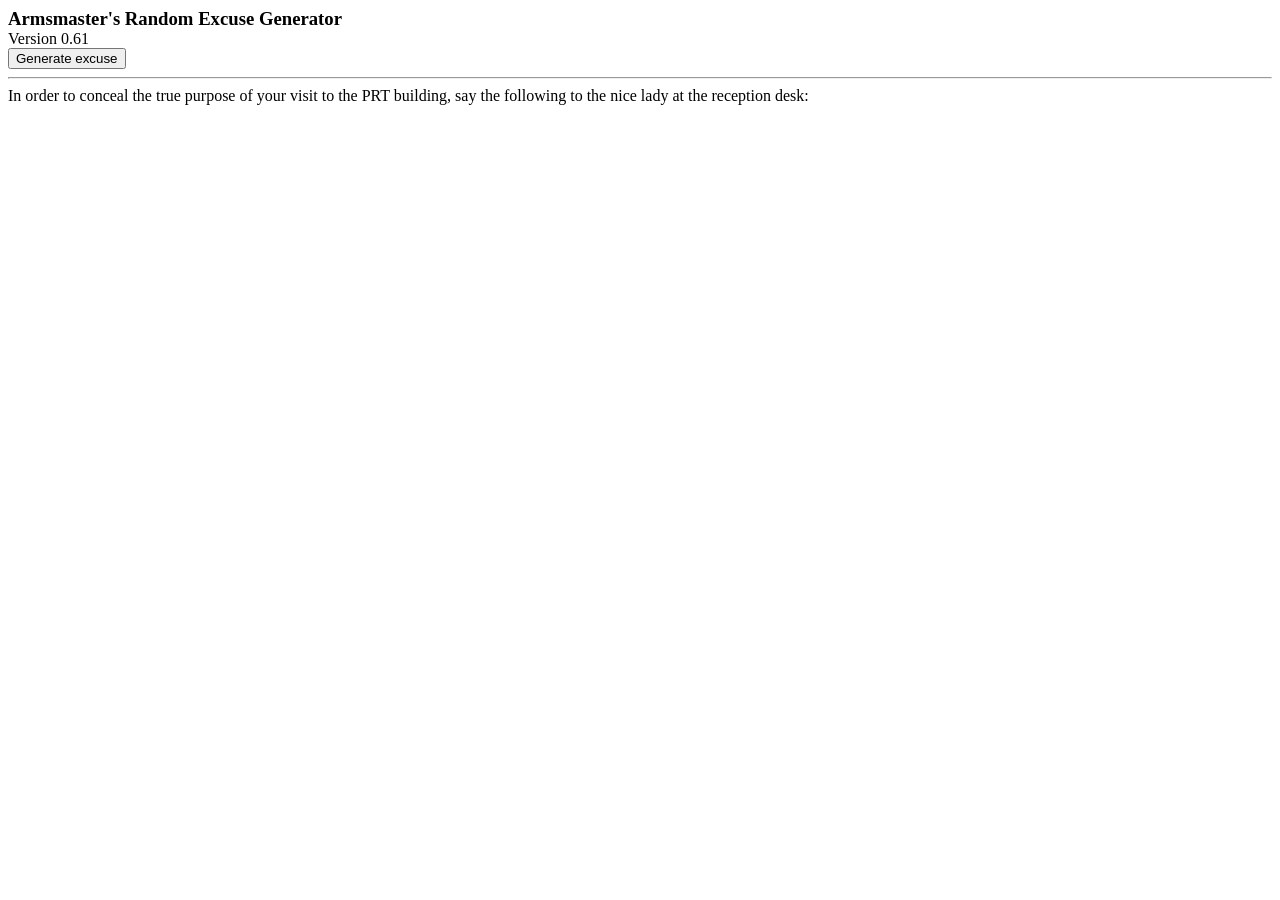
==== ExcuseGenerator.html @ 2367c58c "bracket fix: 0.61" ====
<!doctype html>
<html>
<head>
<script src="ExcuseGenerator.js"></script>
<title>Armsmaster's Random Excuse Generator</title>
<style>
#top h3, #top p {
    margin: 0;
    padding: 0;
}
</style>
</head>

<body>
<div id="top">
    <h3>Armsmaster's Random Excuse Generator</h3>
    <p>Version 0.61</p>
</div>
<button onclick="newExcuse()">Generate excuse</button><hr>
<div id="plan">
    In order to conceal the true purpose of your visit to the PRT building,
    say the following to the nice lady at the reception desk:
    <blockquote id="excuse"></blockquote>
</div>
</body>
</html>
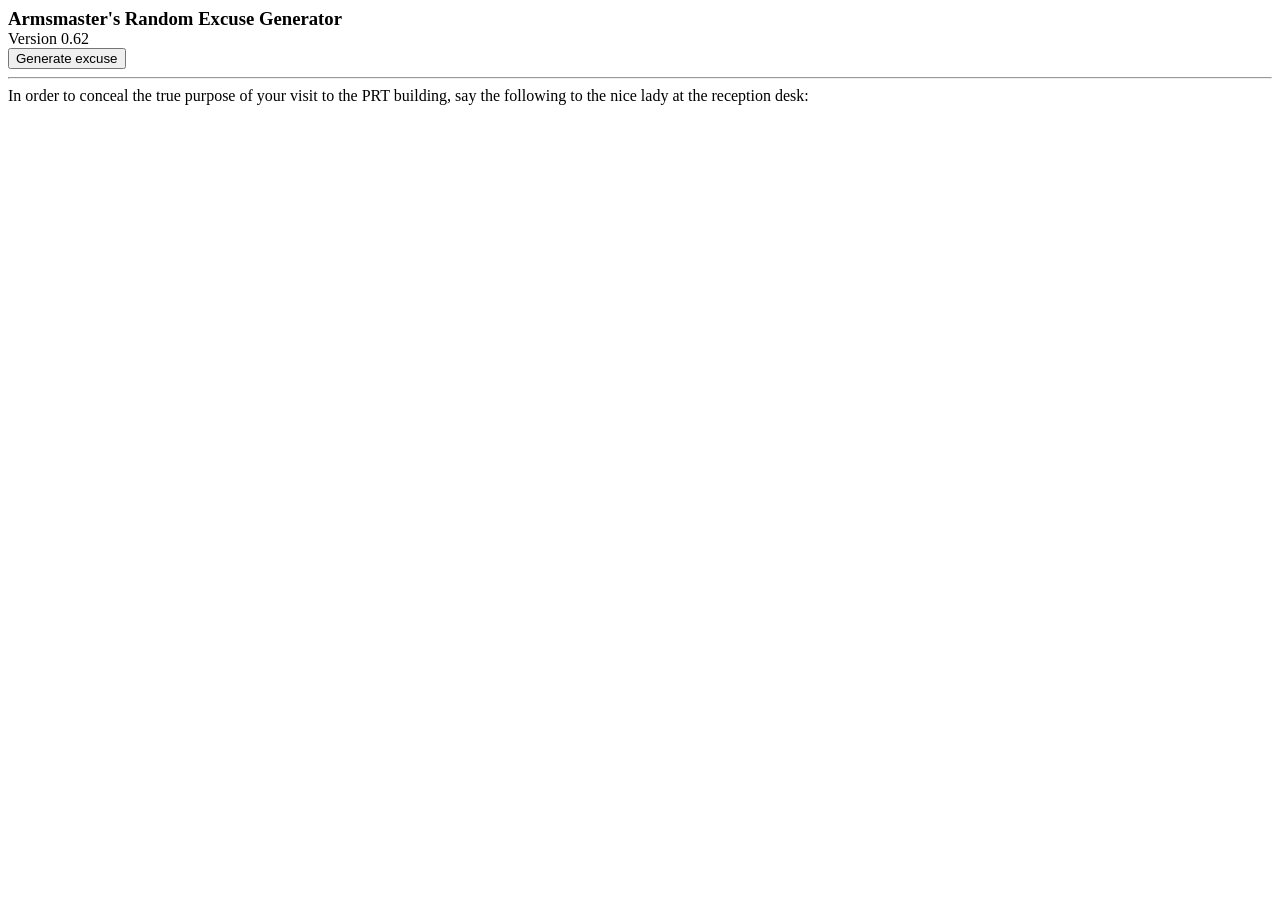
==== commit b878f758: "member fix" ====
--- a/ExcuseGenerator.html
+++ b/ExcuseGenerator.html
@@ -14,7 +14,7 @@
 <body>
 <div id="top">
     <h3>Armsmaster's Random Excuse Generator</h3>
-    <p>Version 0.61</p>
+    <p>Version 0.62</p>
 </div>
 <button onclick="newExcuse()">Generate excuse</button><hr>
 <div id="plan">
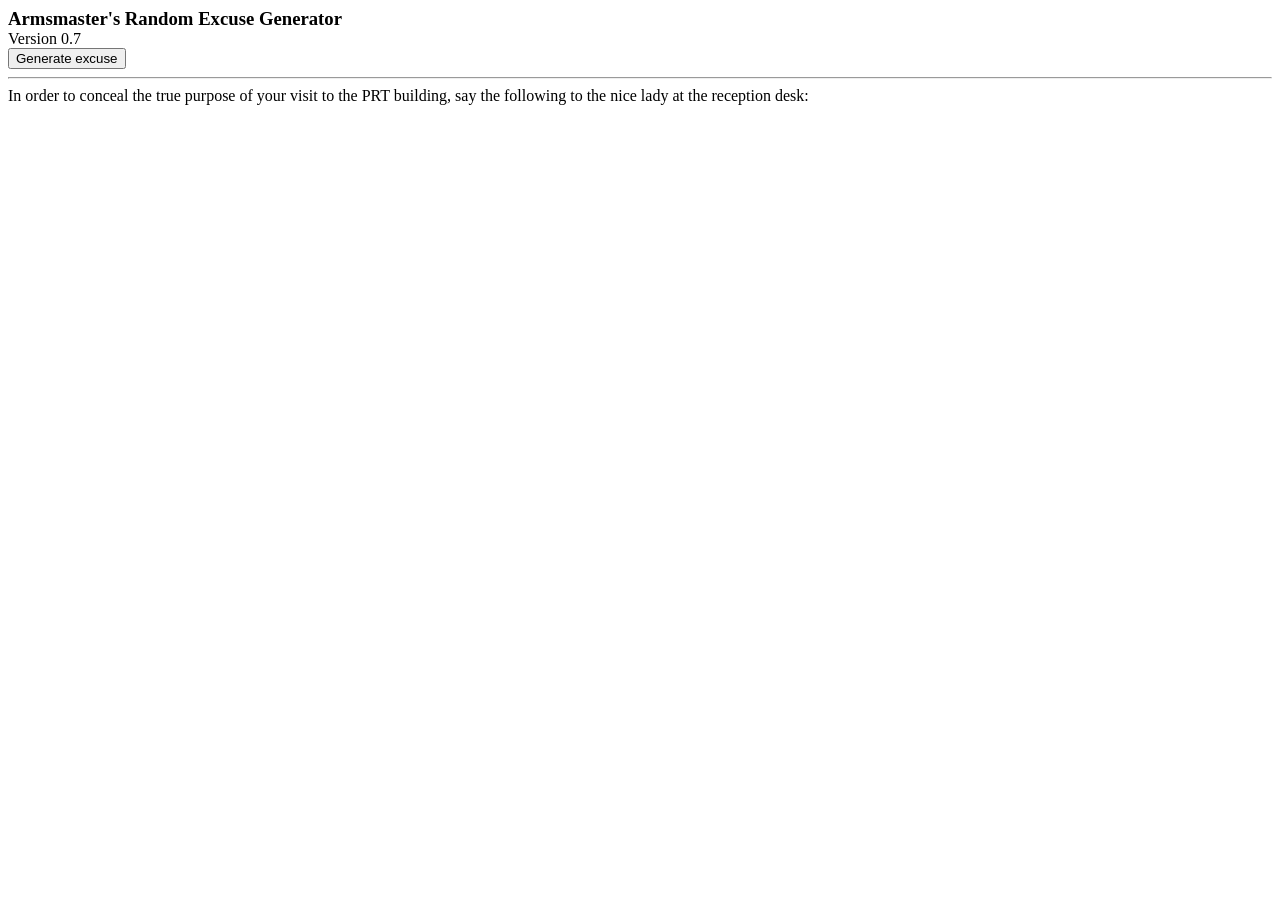
==== commit 3dcd3706: "Added rumours, heroes have possessive pronouns and posessions, doublespaces are now all fixed." ====
--- a/ExcuseGenerator.html
+++ b/ExcuseGenerator.html
@@ -14,7 +14,7 @@
 <body>
 <div id="top">
     <h3>Armsmaster's Random Excuse Generator</h3>
-    <p>Version 0.62</p>
+    <p>Version 0.7</p>
 </div>
 <button onclick="newExcuse()">Generate excuse</button><hr>
 <div id="plan">
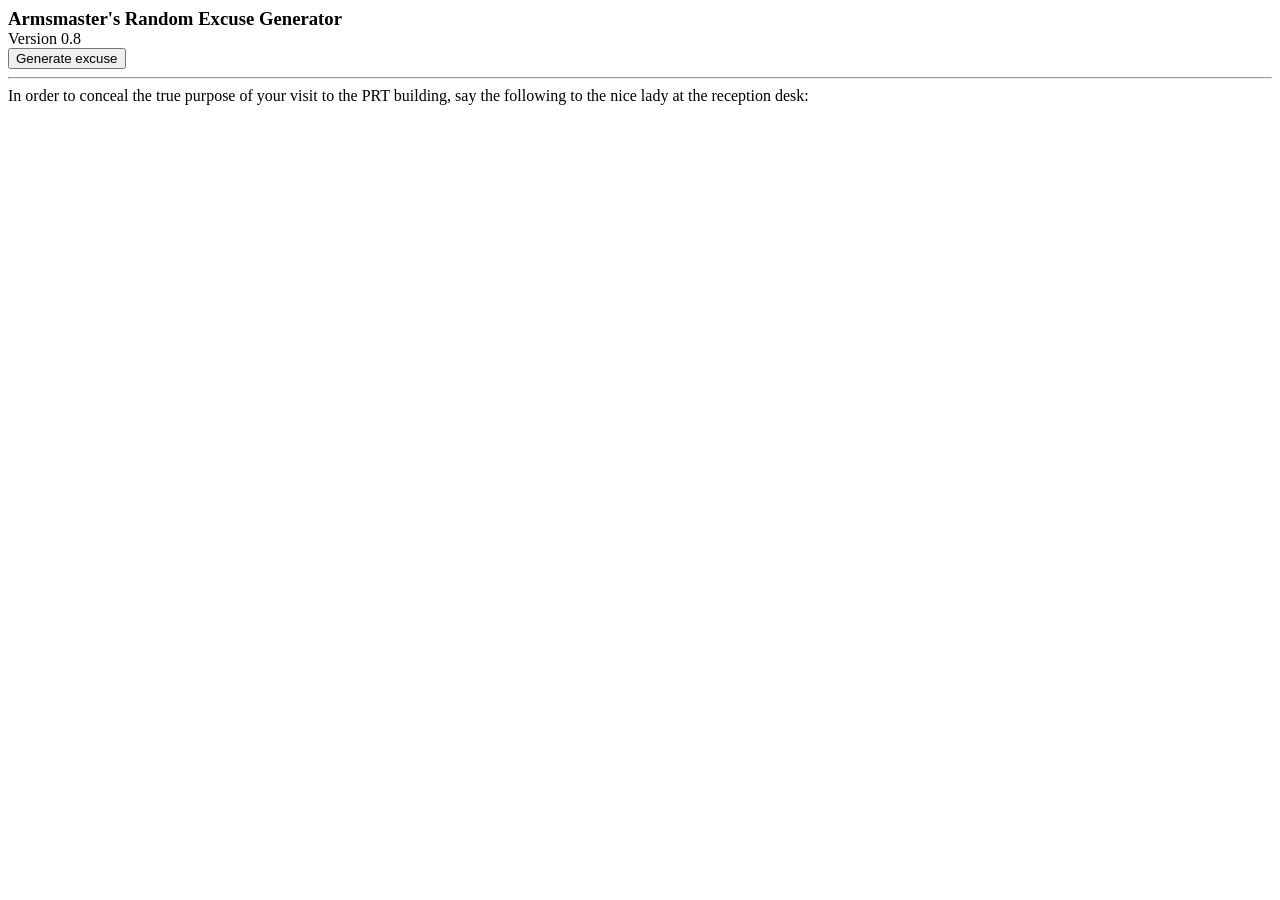
==== commit 1b682c4b: "Included Dauntless Added Glory Girl, Assault, Battery, and Velocity to heroes Added the Dragonslayer" ====
--- a/ExcuseGenerator.html
+++ b/ExcuseGenerator.html
@@ -14,7 +14,7 @@
 <body>
 <div id="top">
     <h3>Armsmaster's Random Excuse Generator</h3>
-    <p>Version 0.7</p>
+    <p>Version 0.8</p>
 </div>
 <button onclick="newExcuse()">Generate excuse</button><hr>
 <div id="plan">
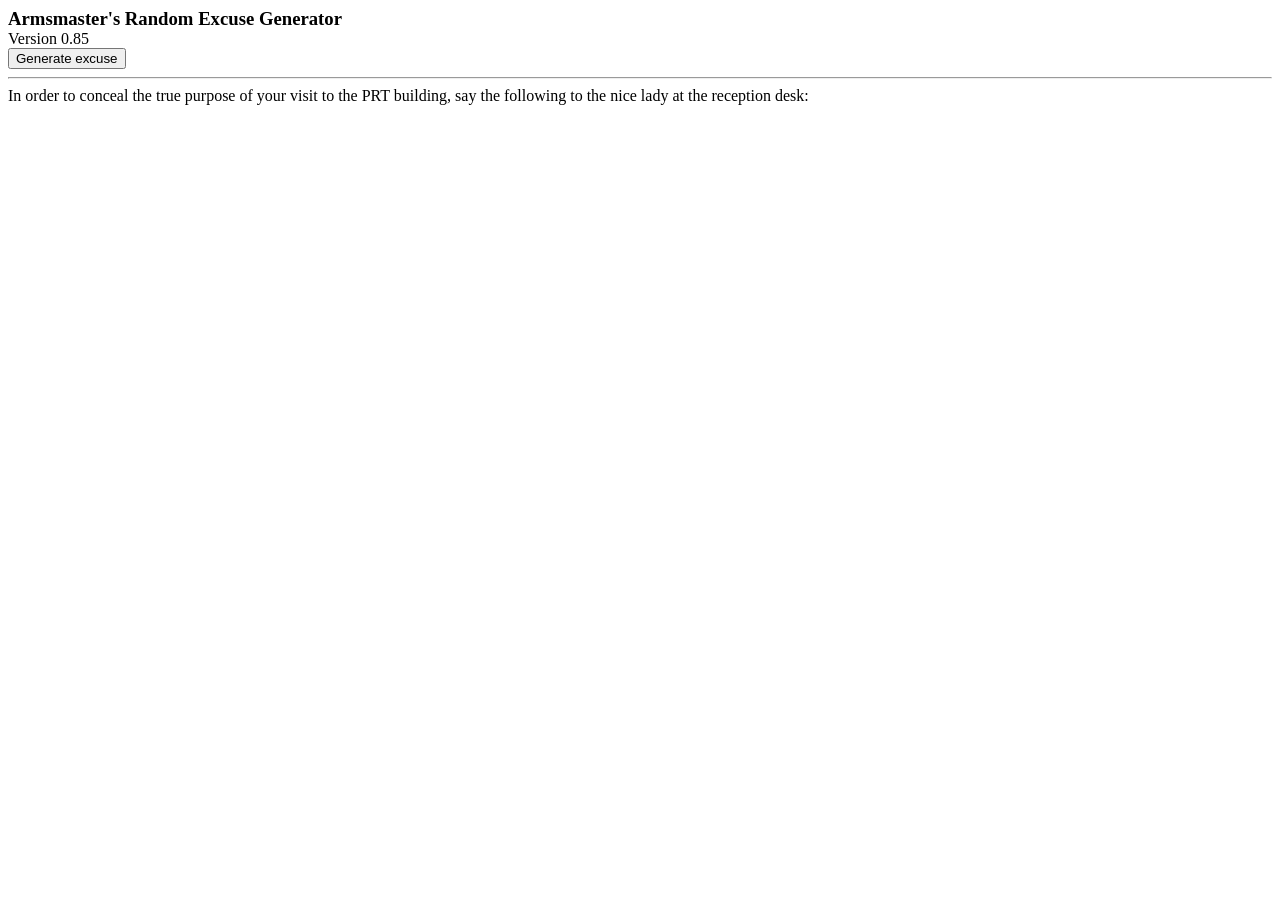
==== commit 36484bd0: "grammar fix and Dragon's mask again" ====
--- a/ExcuseGenerator.html
+++ b/ExcuseGenerator.html
@@ -14,7 +14,7 @@
 <body>
 <div id="top">
     <h3>Armsmaster's Random Excuse Generator</h3>
-    <p>Version 0.8</p>
+    <p>Version 0.85</p>
 </div>
 <button onclick="newExcuse()">Generate excuse</button><hr>
 <div id="plan">
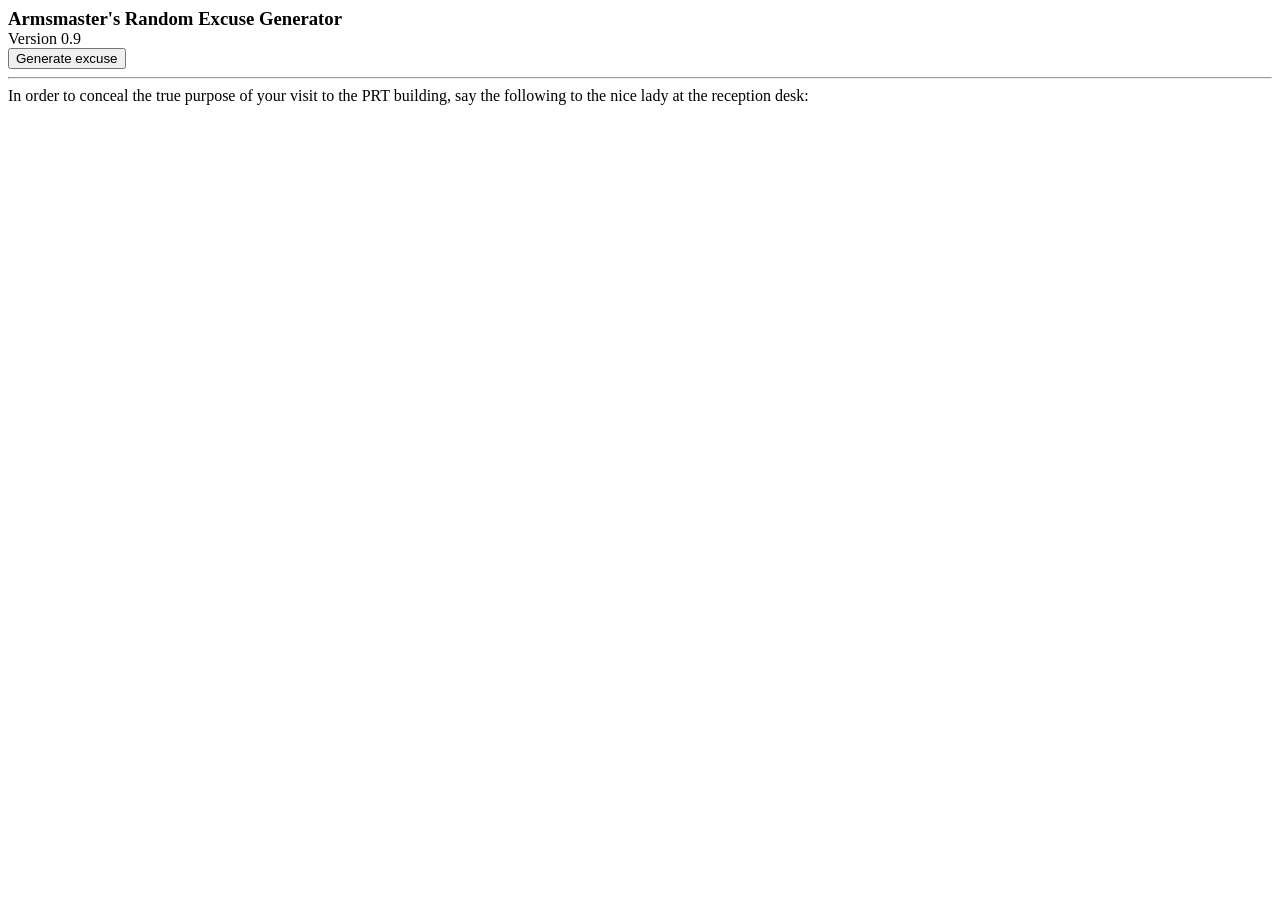
==== commit 0d3c5729: "Fixed numbering Added ransom demands Added some critters, qualities, and values Added some personal " ====
--- a/ExcuseGenerator.html
+++ b/ExcuseGenerator.html
@@ -14,7 +14,7 @@
 <body>
 <div id="top">
     <h3>Armsmaster's Random Excuse Generator</h3>
-    <p>Version 0.85</p>
+    <p>Version 0.9</p>
 </div>
 <button onclick="newExcuse()">Generate excuse</button><hr>
 <div id="plan">
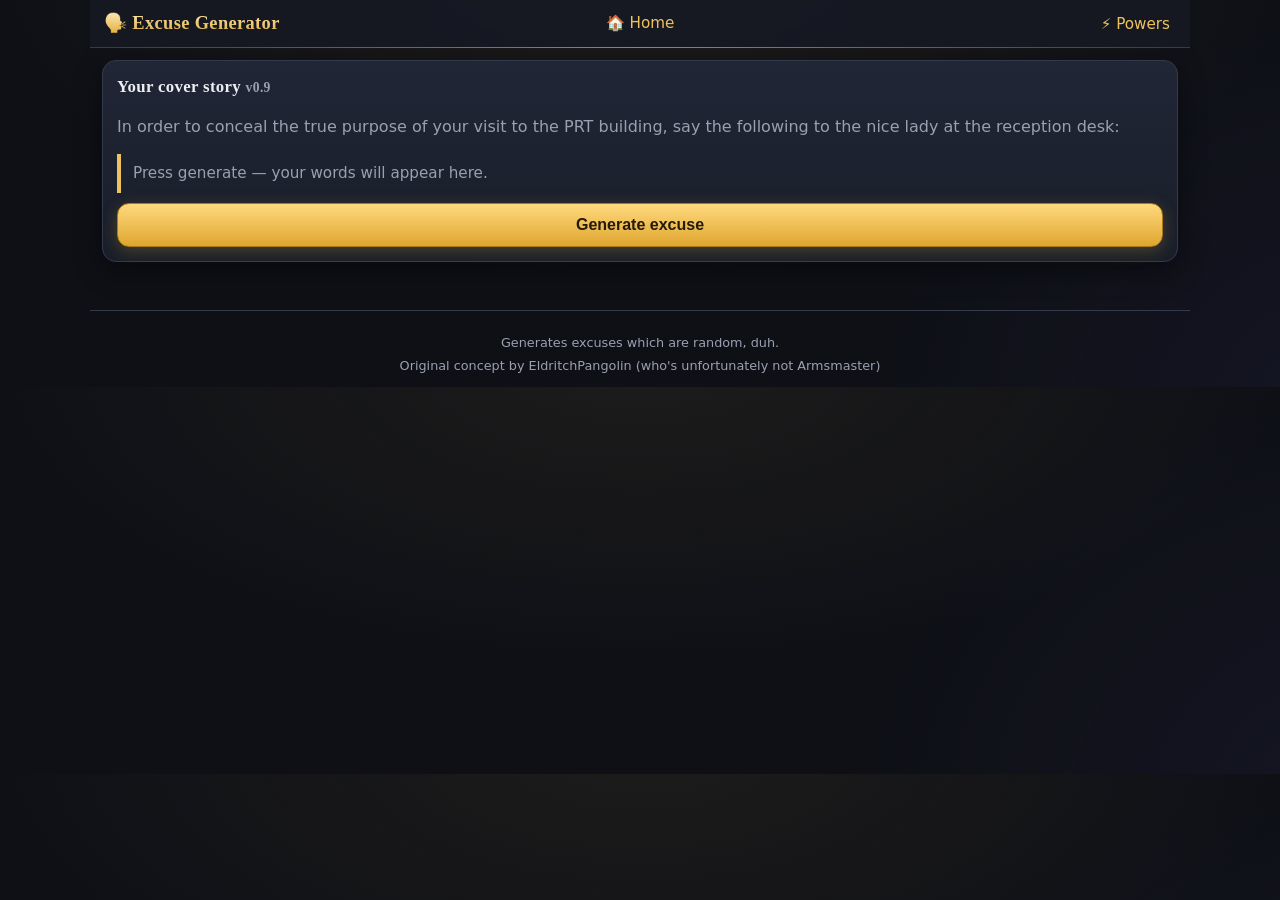
==== commit 59eefee5: "Style pages like ChaosGacha, add Pages deploy" ====
--- a/ExcuseGenerator.html
+++ b/ExcuseGenerator.html
@@ -1,26 +1,42 @@
-<!doctype html>
-<html>
+<!DOCTYPE html>
+<html lang="en">
 <head>
-<script src="ExcuseGenerator.js"></script>
+<meta charset="utf-8">
+<meta name="viewport" content="width=device-width, initial-scale=1, viewport-fit=cover">
+<meta name="theme-color" content="#0e1016">
+<meta name="description" content="Generate a random excuse to conceal your visit to the PRT building. Free static web app.">
+<meta property="og:type" content="website">
+<meta property="og:site_name" content="Armsmaster's Random Excuse Generator">
+<meta property="og:title" content="🗣️ Excuse Generator">
+<meta property="og:description" content="Generate a random excuse to conceal your visit to the PRT building. Free static web app.">
+<meta property="og:url" content="https://eternaldensity.github.io/Excuse-Generator/ExcuseGenerator.html">
+<meta name="twitter:card" content="summary">
+<meta name="twitter:title" content="🗣️ Excuse Generator">
+<meta name="twitter:description" content="Generate a random excuse to conceal your visit to the PRT building. Free static web app.">
 <title>Armsmaster's Random Excuse Generator</title>
-<style>
-#top h3, #top p {
-    margin: 0;
-    padding: 0;
-}
-</style>
+<link rel="icon" type="image/svg+xml" href="favicon.svg">
+<link rel="manifest" href="manifest.webmanifest">
+<link rel="stylesheet" href="css/app.css">
+<script src="ExcuseGenerator.js" defer></script>
 </head>
-
 <body>
-<div id="top">
-    <h3>Armsmaster's Random Excuse Generator</h3>
-    <p>Version 0.9</p>
-</div>
-<button onclick="newExcuse()">Generate excuse</button><hr>
-<div id="plan">
-    In order to conceal the true purpose of your visit to the PRT building,
-    say the following to the nice lady at the reception desk:
+<header class="app">
+  <h1>🗣️ Excuse Generator</h1>
+  <a class="homelink" href="index.html">🏠 <span class="lbl">Home</span></a>
+  <nav><a href="PowerGenerator.html">⚡ Powers</a></nav>
+</header>
+<main>
+  <div class="card">
+    <h2>Your cover story <span class="muted small">v0.9</span></h2>
+    <p class="muted">In order to conceal the true purpose of your visit to the PRT building, say the following to the nice lady at the reception desk:</p>
     <blockquote id="excuse"></blockquote>
-</div>
+    <button class="primary" id="generate-excuse" type="button" style="width:100%">Generate excuse</button>
+  </div>
+</main>
+<footer class="sitefoot">
+  <div>Generates excuses which are random, duh.</div>
+  <div>Original concept by EldritchPangolin (who's unfortunately not Armsmaster)</div>
+</footer>
+<script>if (typeof navigator !== "undefined" && "serviceWorker" in navigator) { addEventListener("load", function () { navigator.serviceWorker.register("sw.js").catch(function () {}); }); }</script>
 </body>
 </html>
--- a/css/app.css
+++ b/css/app.css
@@ -0,0 +1,165 @@
+/* Shared style for the Excuse Generator static pages.
+ * Matches the ChaosGacha identity: deep-ink background, gold accent, serif
+ * display type. Mobile-first: single column, >=44px touch targets. */
+:root {
+  --bg: #0e1016;
+  --bg2: rgba(22, 26, 35, .92);
+  --card: #1a1f2a;
+  --line: #333a4c;
+  --text: #eceef4;
+  --muted: #9aa0b0;
+  --accent: #eec25f;
+  --accent-ink: #241a05;
+  --good: #11d939;
+  --bad: #ff5a5a;
+  --radius: 14px;
+  --tap: 44px;
+  --font-display: "Iowan Old Style", "Palatino Linotype", Palatino, Georgia, serif;
+  --shadow: 0 8px 28px rgba(0, 0, 0, .45);
+}
+* { box-sizing: border-box; }
+html, body { margin: 0; padding: 0; }
+::selection { background: rgba(238, 194, 95, .35); }
+body {
+  background:
+    radial-gradient(1100px 520px at 50% -8%, rgba(238, 194, 95, .07), transparent 60%),
+    radial-gradient(900px 700px at 110% 110%, rgba(120, 90, 220, .08), transparent 60%),
+    var(--bg);
+  color: var(--text);
+  font-family: system-ui, -apple-system, "Segoe UI", Roboto, sans-serif;
+  font-size: 16px;
+  line-height: 1.45;
+  padding-bottom: 76px; /* room for tab bar */
+}
+@media (min-width: 900px) {
+  body { padding-bottom: 0; max-width: 1100px; margin: 0 auto; }
+}
+header.app {
+  position: sticky; top: 0; z-index: 20;
+  background: var(--bg2);
+  -webkit-backdrop-filter: blur(10px);
+  backdrop-filter: blur(10px);
+  border-bottom: 1px solid var(--line);
+  padding: 10px 14px;
+  display: flex; align-items: center; gap: 10px;
+}
+header.app::after {
+  content: ""; position: absolute; left: 0; right: 0; bottom: -1px; height: 1px;
+  background: linear-gradient(90deg, transparent, rgba(238, 194, 95, .55), transparent);
+}
+header.app h1 {
+  font-size: 1.15rem; margin: 0; flex: 1;
+  font-family: var(--font-display); font-weight: 600; letter-spacing: .02em;
+  background: linear-gradient(180deg, #ffedbe, #dfa62e);
+  -webkit-background-clip: text; background-clip: text; color: transparent;
+}
+header.app nav a {
+  color: var(--accent); text-decoration: none;
+  padding: 10px 6px; font-size: 0.95rem; white-space: nowrap;
+}
+header.app .homelink {
+  position: absolute; left: 50%; transform: translateX(-50%);
+  color: var(--accent); text-decoration: none;
+  padding: 10px 6px; font-size: 0.95rem; white-space: nowrap;
+}
+@media (max-width: 480px) {
+  header.app .homelink .lbl { display: none; }
+}
+main { padding: 12px 12px 24px; }
+.card {
+  background: linear-gradient(180deg, #202636, #191e29);
+  border: 1px solid var(--line);
+  border-radius: var(--radius);
+  padding: 14px;
+  margin-bottom: 12px;
+  box-shadow: var(--shadow);
+}
+.card h2, .card h3 {
+  margin: 0 0 8px; font-size: 1.05rem;
+  font-family: var(--font-display); font-weight: 600; letter-spacing: .02em;
+}
+.muted { color: var(--muted); }
+.small { font-size: 0.85rem; }
+.row { display: flex; gap: 8px; flex-wrap: wrap; align-items: center; }
+.row > * { flex: 1 1 auto; }
+button, .btn {
+  min-height: var(--tap);
+  padding: 10px 14px;
+  border-radius: 12px;
+  border: 1px solid #454e66;
+  background: linear-gradient(180deg, #2c3344, #232938);
+  color: var(--text);
+  font-size: 1rem;
+  cursor: pointer;
+  touch-action: manipulation;
+  transition: transform .08s ease, box-shadow .15s ease, border-color .15s ease;
+}
+button:hover { border-color: #5a6584; box-shadow: 0 4px 14px rgba(0, 0, 0, .4); }
+button:active { transform: translateY(1px) scale(.99); }
+button.primary {
+  background: linear-gradient(180deg, #ffd97e, #dfa62e);
+  border-color: #a97a17;
+  color: var(--accent-ink);
+  font-weight: 700;
+  box-shadow: 0 4px 16px rgba(223, 166, 46, .25);
+}
+button.primary:hover { box-shadow: 0 6px 20px rgba(223, 166, 46, .4); border-color: #c08f1f; }
+button.danger { background: linear-gradient(180deg, #6b2a2a, #4c1d1d); border-color: #8a3636; }
+button:disabled { opacity: 0.45; cursor: default; box-shadow: none; }
+button:focus-visible, select:focus-visible, input:focus-visible, summary:focus-visible {
+  outline: 2px solid var(--accent); outline-offset: 2px;
+}
+select, input[type="text"], input[type="number"], input[type="search"] {
+  min-height: var(--tap);
+  padding: 8px 10px;
+  border-radius: 10px;
+  border: 1px solid var(--line);
+  background: #12151e;
+  color: var(--text);
+  font-size: 1rem;
+  width: 100%;
+}
+select:focus, input:focus { border-color: var(--accent); box-shadow: 0 0 0 3px rgba(238, 194, 95, .18); outline: none; }
+label { display: block; margin: 8px 0 4px; font-size: 0.9rem; color: var(--muted); }
+.grid2 { display: grid; grid-template-columns: 1fr; gap: 12px; }
+@media (min-width: 900px) { .grid2 { grid-template-columns: 1fr 1fr; } }
+details { border: 1px solid var(--line); border-radius: 10px; padding: 8px 10px; margin-bottom: 8px; background: rgba(255, 255, 255, .012); }
+summary { cursor: pointer; min-height: var(--tap); display: flex; align-items: center; font-weight: 600; font-family: var(--font-display); letter-spacing: .02em; }
+summary::marker { color: var(--accent); }
+.result { border-left: 4px solid var(--accent); padding-left: 10px; margin: 10px 0; }
+.result-name { font-family: var(--font-display); letter-spacing: .01em; }
+::-webkit-scrollbar { width: 10px; height: 10px; }
+::-webkit-scrollbar-thumb { background: #3a4152; border-radius: 6px; }
+::-webkit-scrollbar-track { background: transparent; }
+.sitefoot {
+  text-align: center; color: var(--muted);
+  font-size: 0.8rem; line-height: 1.8;
+  padding: 20px 14px 10px;
+  border-top: 1px solid var(--line);
+  margin-top: 12px;
+}
+.sitefoot a { color: var(--accent); }
+.kv { display: flex; justify-content: space-between; gap: 8px; padding: 3px 0; }
+.kv .k { color: var(--muted); }
+
+/* Excuse Generator outputs: generated text reads as a quote card,
+ * bulk/test dumps scroll in a terminal-like panel. */
+blockquote#excuse, blockquote#power {
+  border-left: 4px solid var(--accent);
+  margin: 10px 0; padding: 6px 0 6px 12px;
+  font-size: 1.1rem; min-height: 2.2em;
+}
+blockquote#excuse:empty::before, blockquote#power:empty::before {
+  content: "Press generate — your words will appear here.";
+  color: var(--muted); font-size: 0.95rem;
+}
+pre#excuses, pre#powers, pre#test-results {
+  white-space: pre-wrap; word-break: break-word;
+  background: #10131a; border: 1px solid var(--line); border-radius: 10px;
+  padding: 10px; font-size: 0.85rem; line-height: 1.5;
+  max-height: 50vh; overflow: auto; margin: 8px 0 0;
+}
+pre#test-results:empty::before {
+  content: "No test run yet.";
+  color: var(--muted);
+}
